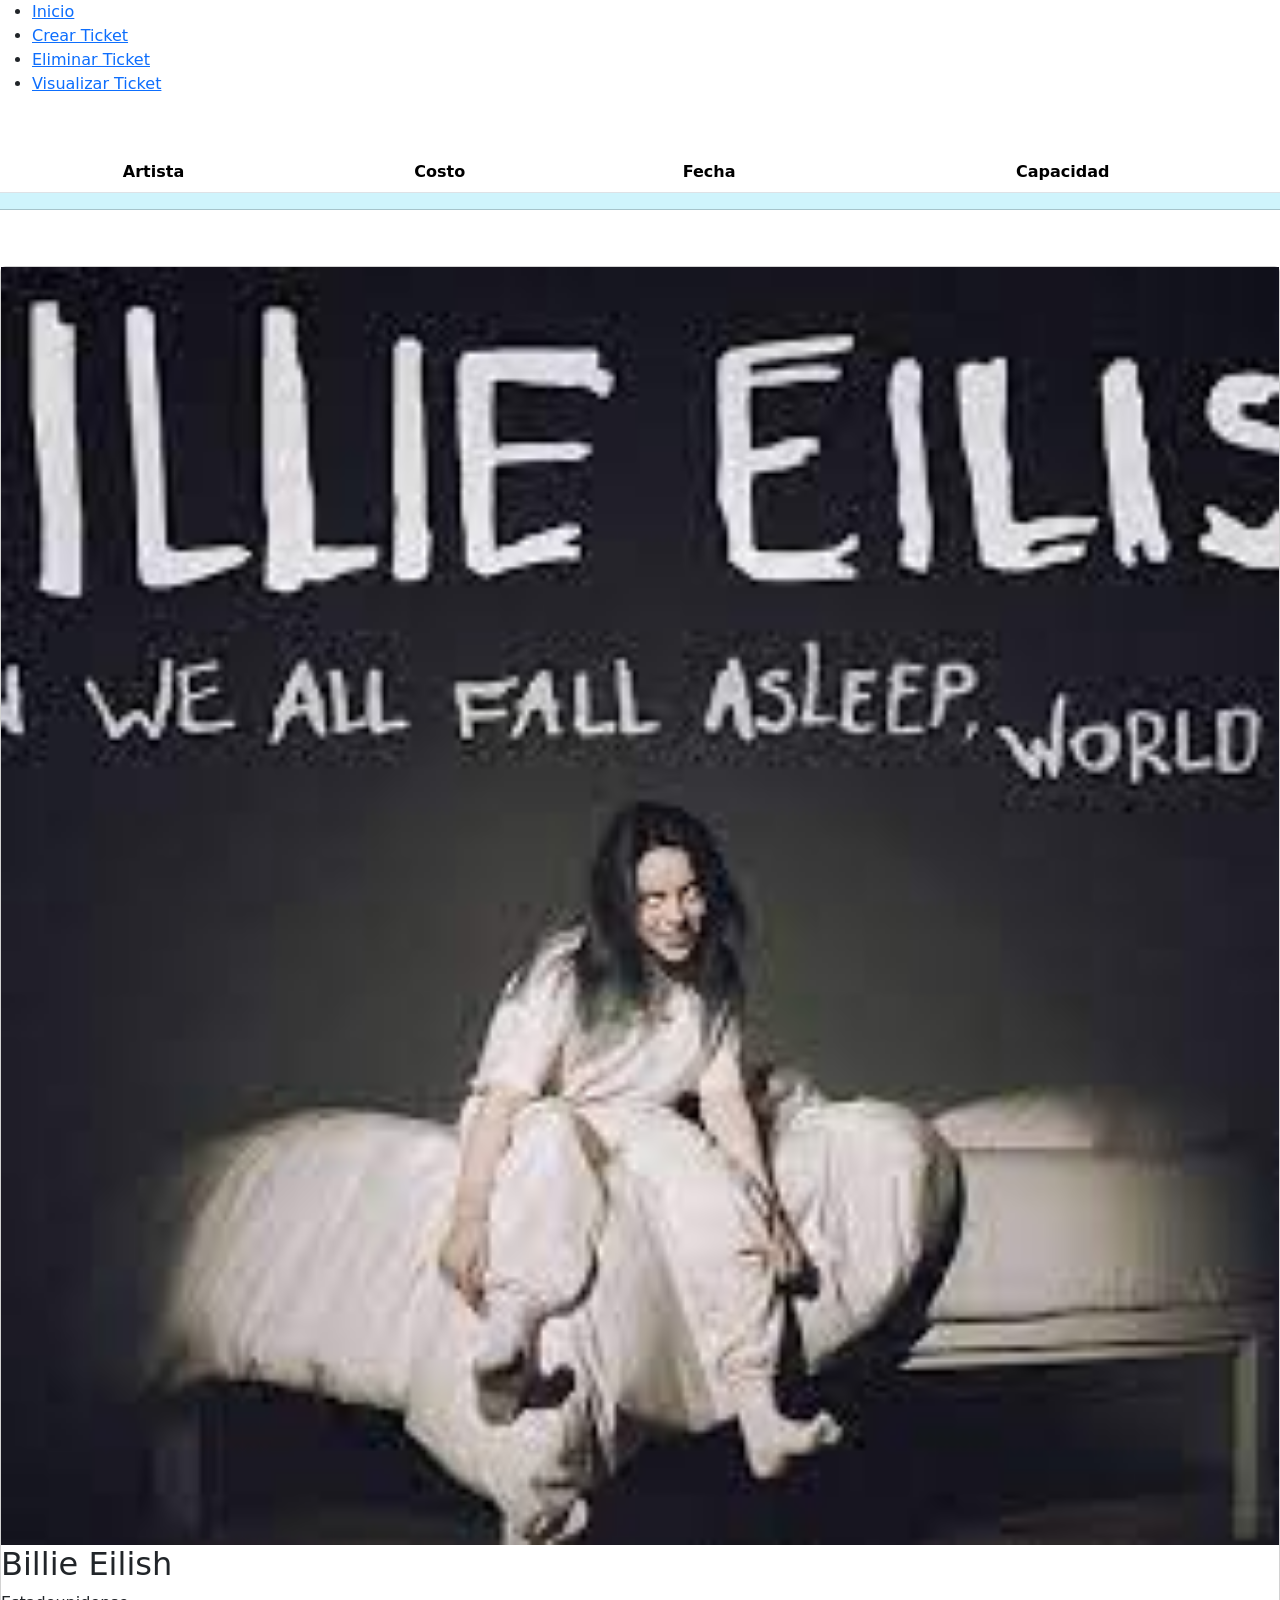
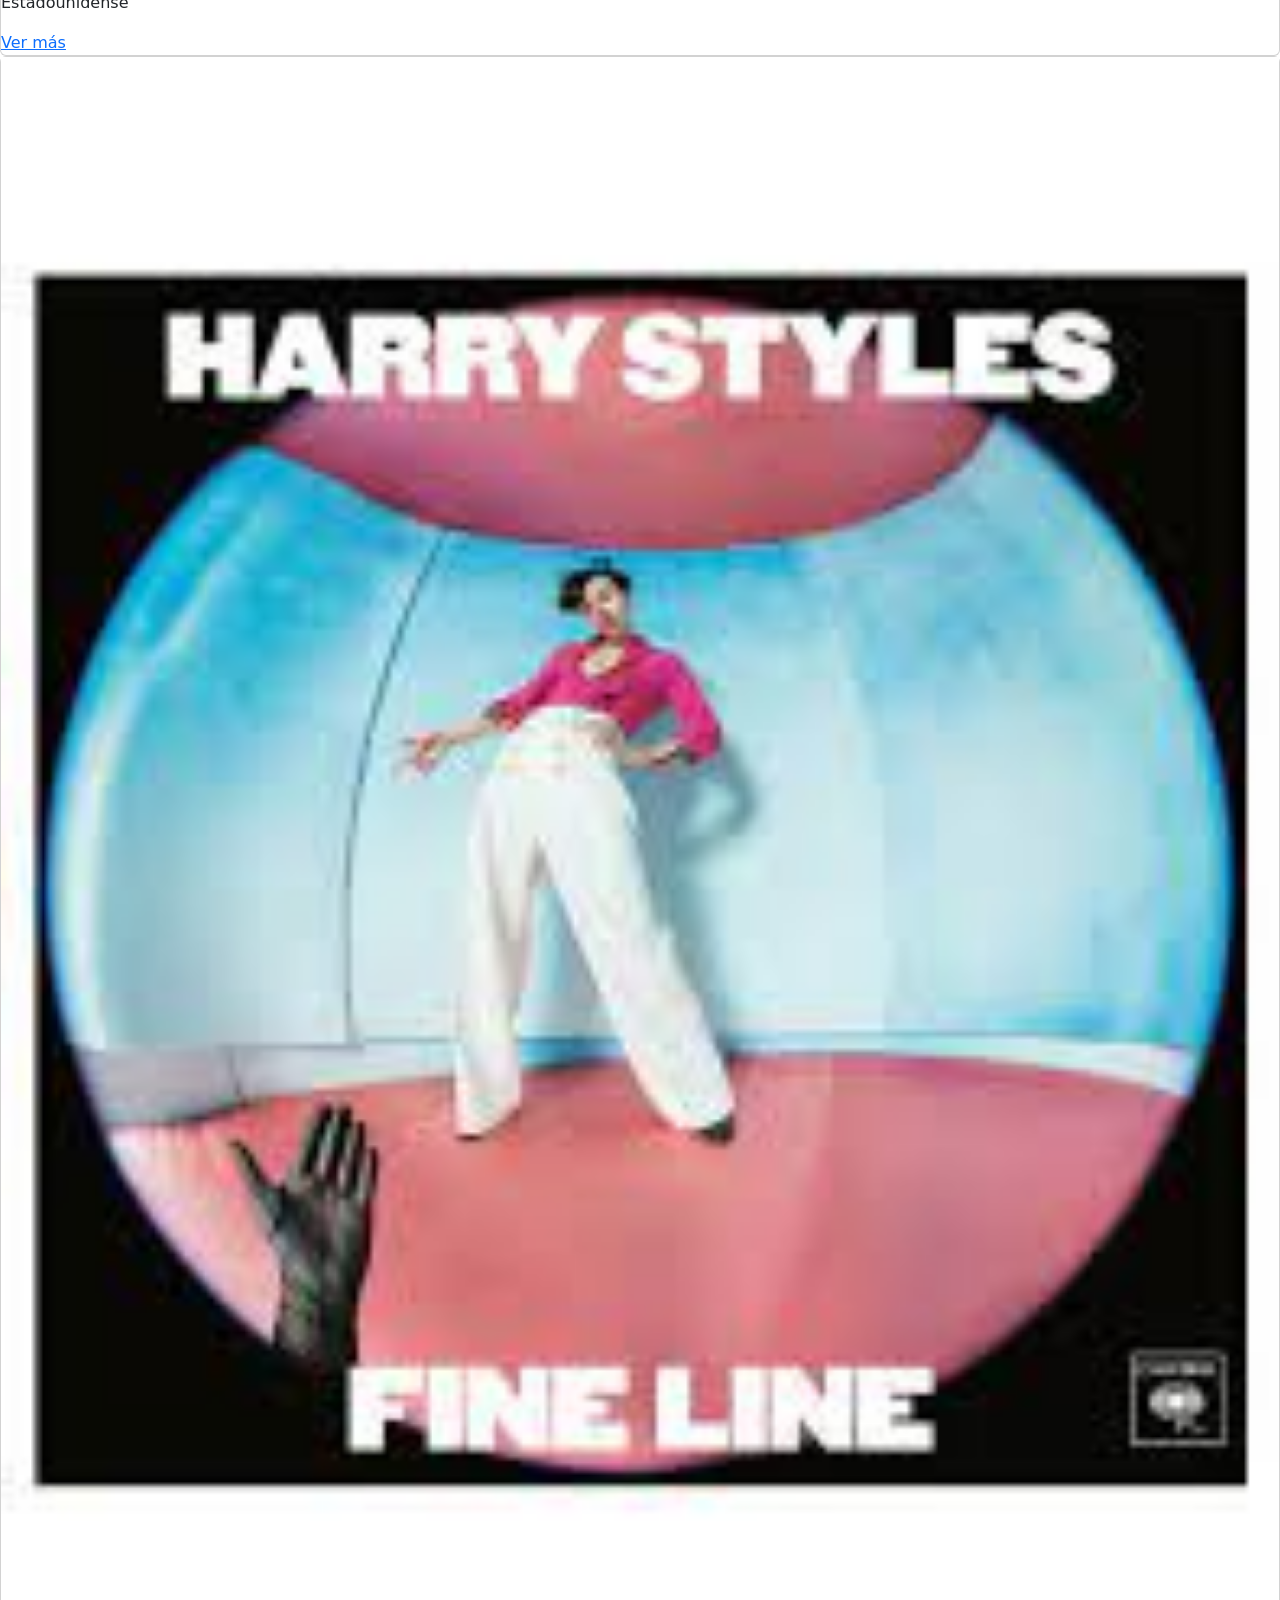
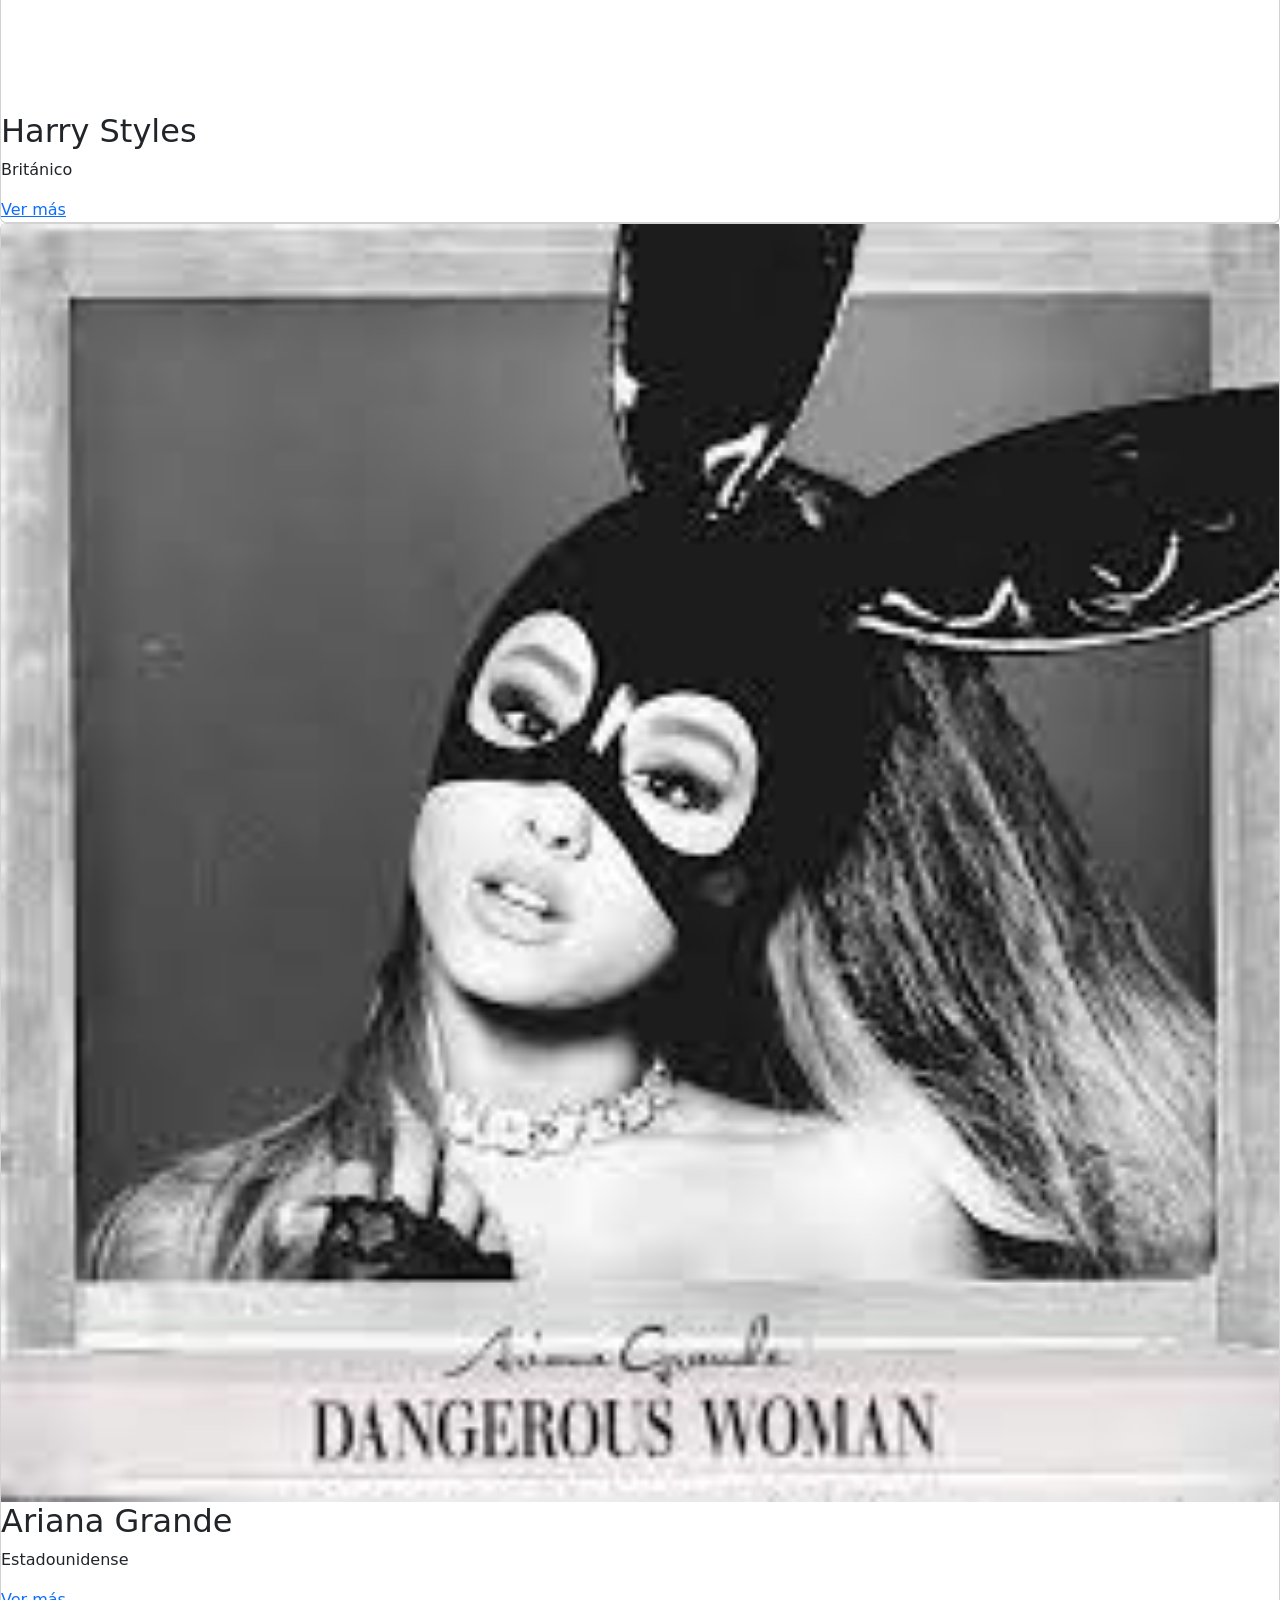
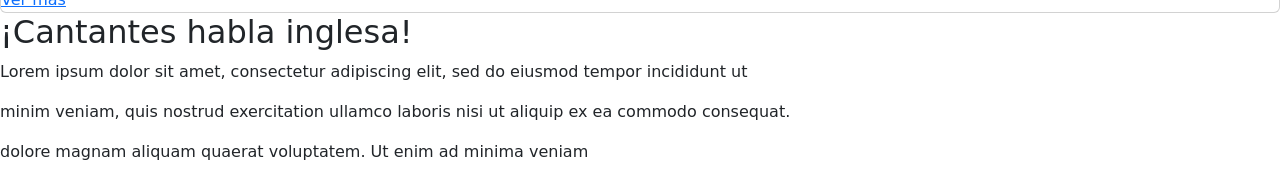
==== src/main/resources/templates/concierto.html @ 809ed5d6 "Attached front end with backend and styled front end" ====
<!DOCTYPE html>
<html xmlns:th="http://www.thymeleaf.org">
    <head>
        <title>itiket</title>
        <meta charset="UTF-8">
        <link rel="stylesheet" href="css/concierto.css">
        <meta name="viewport" content="width=device-width, initial-scale=1.0">
        <link href="https://cdn.jsdelivr.net/npm/bootstrap@5.0.0/dist/css/bootstrap.min.css" rel="stylesheet" >
        <script src="https://cdn.jsdelivr.net/npm/bootstrap@5.0.1/dist/js/bootstrap.min.js" integrity="sha384-Atwg2Pkwv9vp0ygtn1JAojH0nYbwNJLPhwyoVbhoPwBhjQPR5VtM2+xf0Uwh9KtT" crossorigin="anonymous"></script>    
    </head>
    <body>
        <header>
            <nav>
                <ul>
                    <li><a href="/">Inicio</a></li>
                    <li><a href="#">Crear Ticket</a></li>
                    <li><a href="#">Eliminar Ticket</a></li>
                    <li><a href="/concierto">Visualizar Ticket</a></li>
                </ul>
            </nav>
        </header>
        <main>
            <h1 class="text-center p-3 text-white" th:text="${tituloVisualizacion}"></h1>
            <table class="table text-center">
                <thead>
                    <tr class="text-white">
                        <th scope="col">Artista</th>
                        <th scope="col">Costo</th>
                        <th scope="col">Fecha</th>
                        <th scope="col">Capacidad </th>
                    </tr>
                </thead>
                <tbody>
                <th:block th:each="user : ${concierto}">
                    <tr class="table-info" >
                        <td th:text="${user.getArtista}"></td>
                        <td th:text="${user.getCosto}"></td>
                        <td th:text="${user.getFecha}"></td>
                        <td th:text="${user.getCapacidad_Maxima}"></td>
                    </tr>
                </th:block>
                </tbody>
            </table>
            <h1 class="text-center p-3 text-white" th:text="${tituloArtistas}"></h1>
            <div class="fullCard">
                <div class="card">
                    <img src="[data-uri]" alt="Billie Eilish">
                    <h2>Billie Eilish</h2>
                    <p>Estadounidense</p>
                    <a href="#">Ver más</a>
                </div>
                <div class="card">
                    <img src="[data-uri]" alt="Harry Styles">
                    <h2>Harry Styles</h2>
                    <p>Británico</p>
                    <a href="#">Ver más</a>
                </div>
                <div class="card">
                    <img src="[data-uri]" alt="Ariana Grande">
                    <h2>Ariana Grande</h2>
                    <p>Estadounidense</p>
                    <a href="#">Ver más</a>
                </div>
                <div class="cardTexto">
                    <h2>¡Cantantes habla inglesa!</h2>
                    <p> Lorem ipsum dolor sit amet, consectetur adipiscing elit, sed do eiusmod tempor incididunt ut </p>
                    <p> minim veniam, quis nostrud exercitation ullamco laboris nisi ut aliquip ex ea commodo consequat.</p>
                    <p> dolore magnam aliquam quaerat voluptatem. Ut enim ad minima veniam</p>
                </div>
            </div>
        </main>
    </body>
</html>
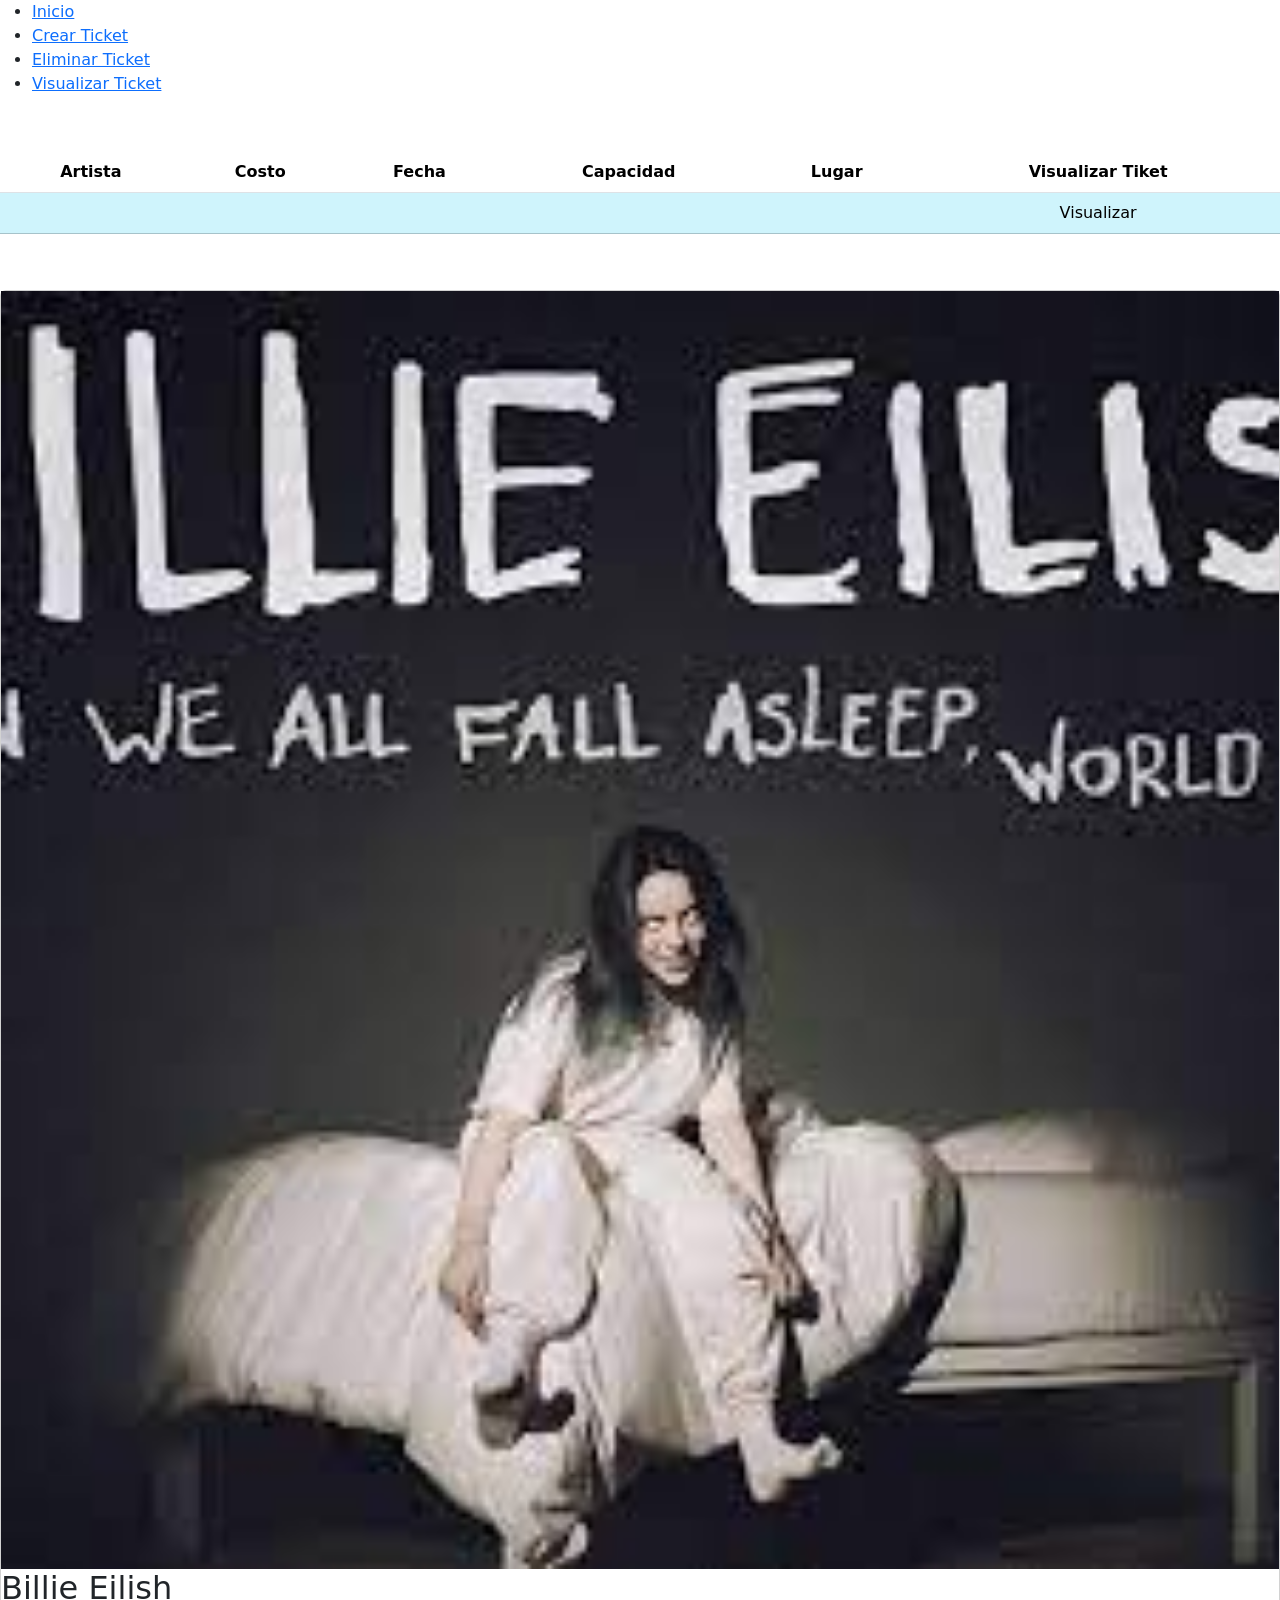
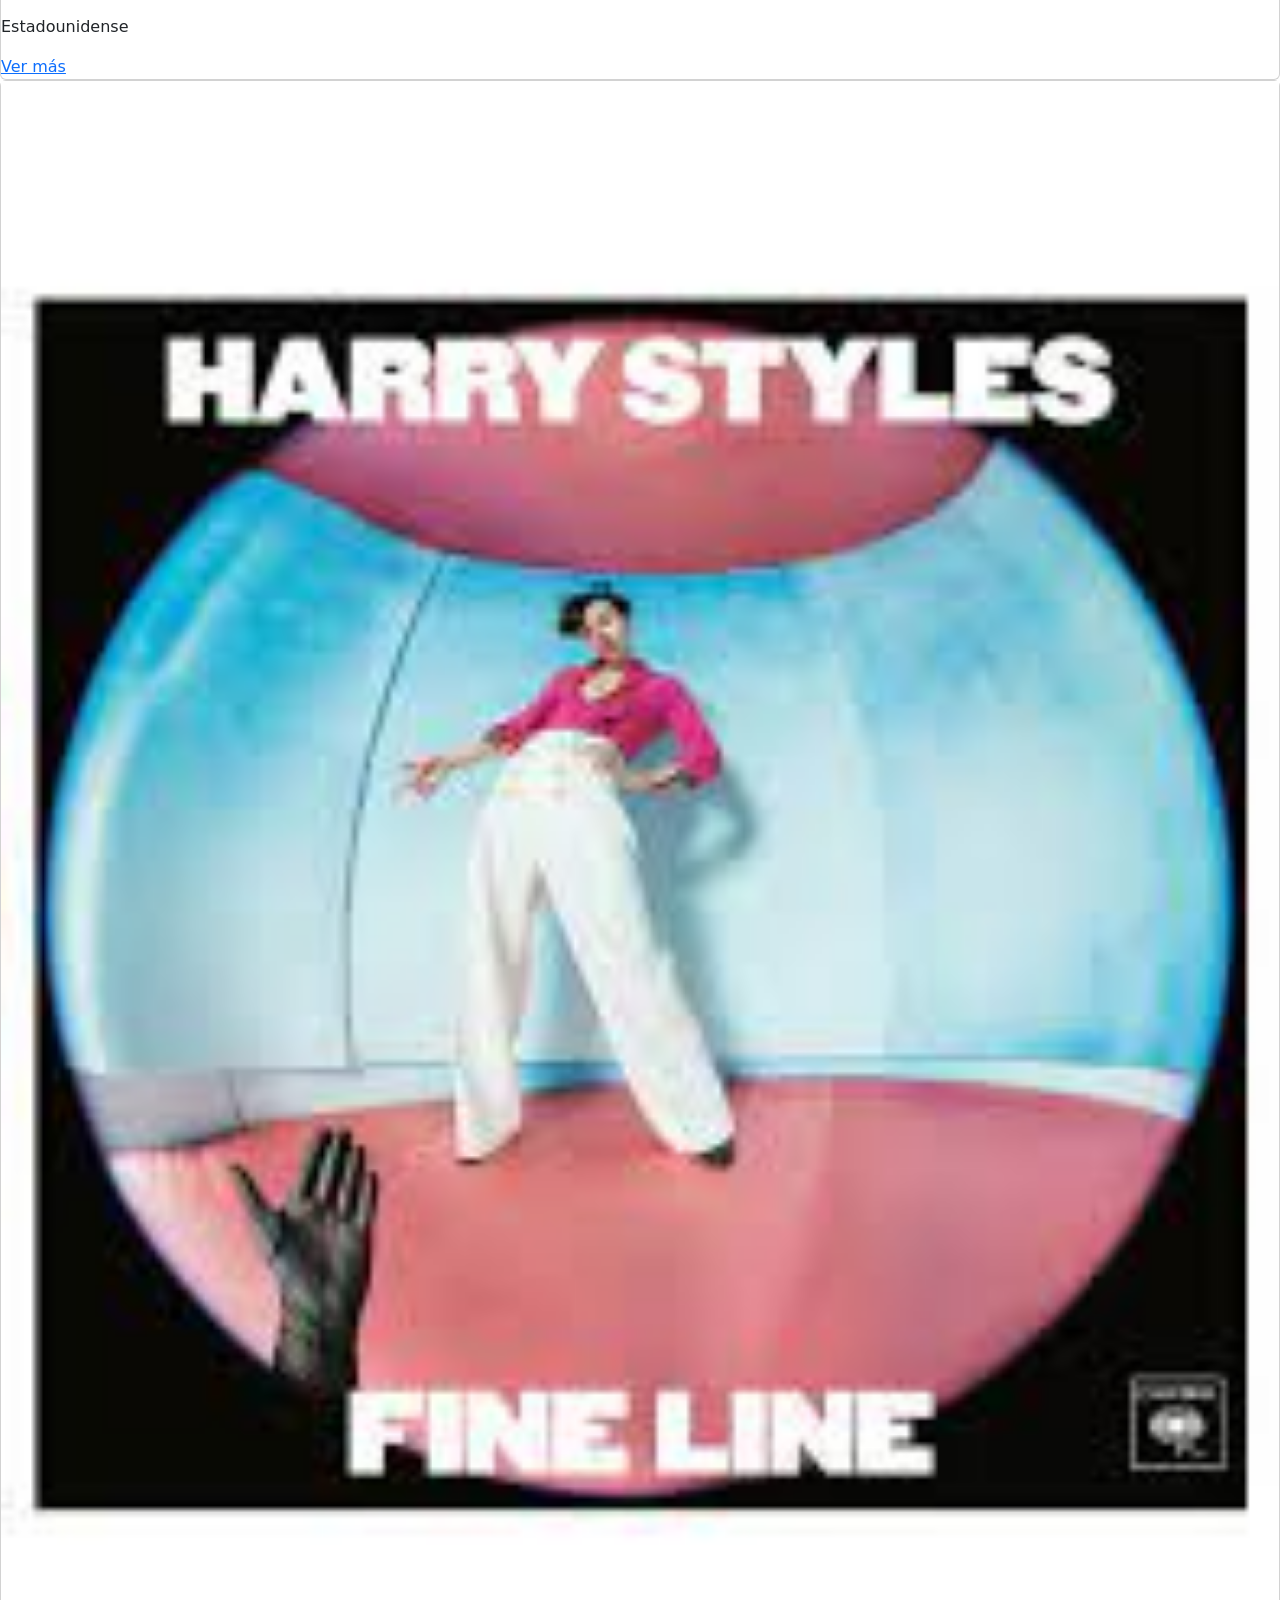
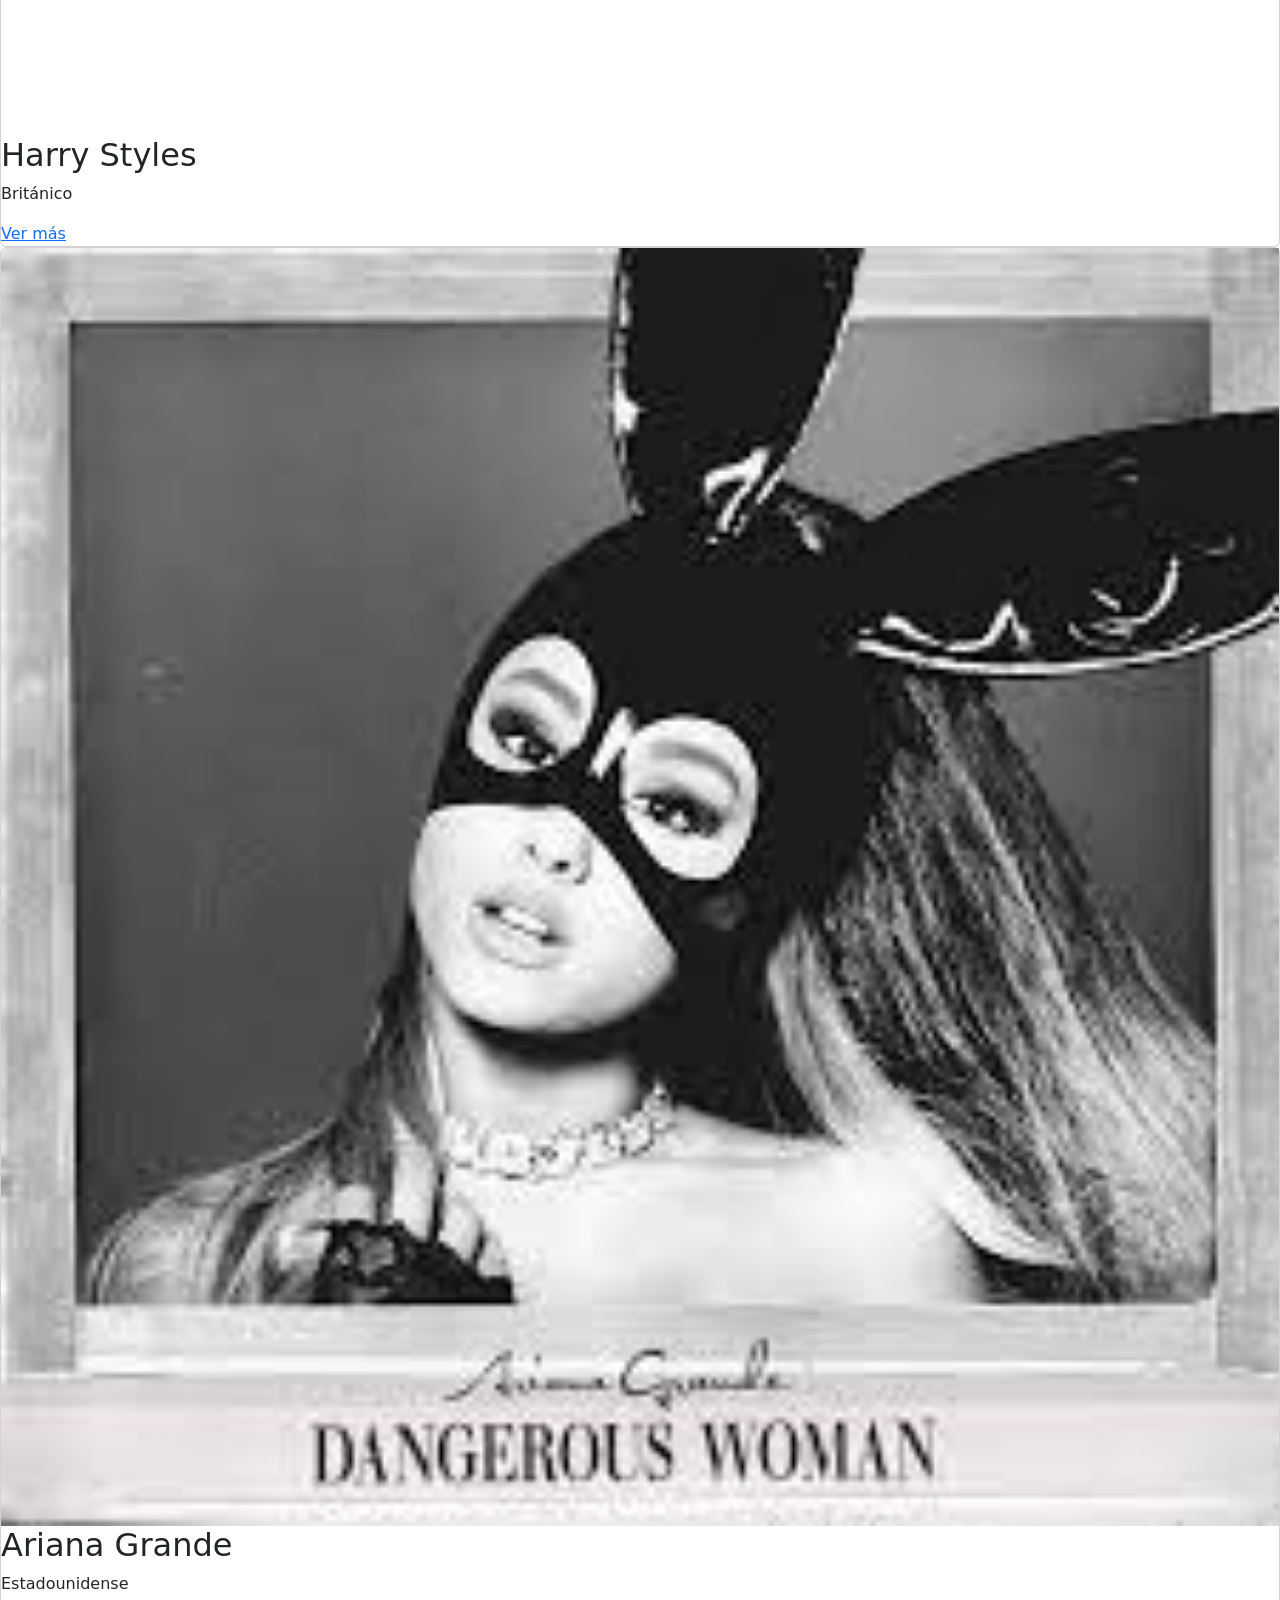
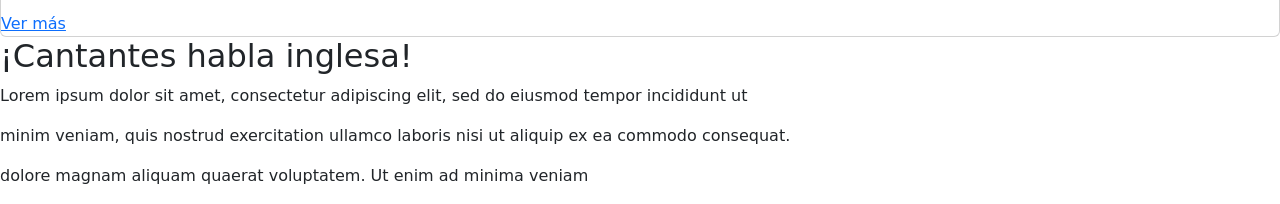
==== commit a7d55026: "ITiket-Update Concierto" ====
--- a/src/main/resources/templates/concierto.html
+++ b/src/main/resources/templates/concierto.html
@@ -15,7 +15,7 @@
                     <li><a href="/">Inicio</a></li>
                     <li><a href="#">Crear Ticket</a></li>
                     <li><a href="#">Eliminar Ticket</a></li>
-                    <li><a href="/concierto">Visualizar Ticket</a></li>
+                    <li><a href="#">Visualizar Ticket</a></li>
                 </ul>
             </nav>
         </header>
@@ -28,6 +28,8 @@
                         <th scope="col">Costo</th>
                         <th scope="col">Fecha</th>
                         <th scope="col">Capacidad </th>
+                        <th scope="col">Lugar </th>
+                        <th scope="col">Visualizar Tiket </th>
                     </tr>
                 </thead>
                 <tbody>
@@ -36,7 +38,9 @@
                         <td th:text="${user.getArtista}"></td>
                         <td th:text="${user.getCosto}"></td>
                         <td th:text="${user.getFecha}"></td>
-                        <td th:text="${user.getCapacidad_Maxima}"></td>
+                        <td th:text="${user.getCapacidad_maxima}"></td>
+                        <td th:text="${user.getLugar.getLugar}"></td>
+                        <td> <a th:href="vTiket">Visualizar</a></td>
                     </tr>
                 </th:block>
                 </tbody>
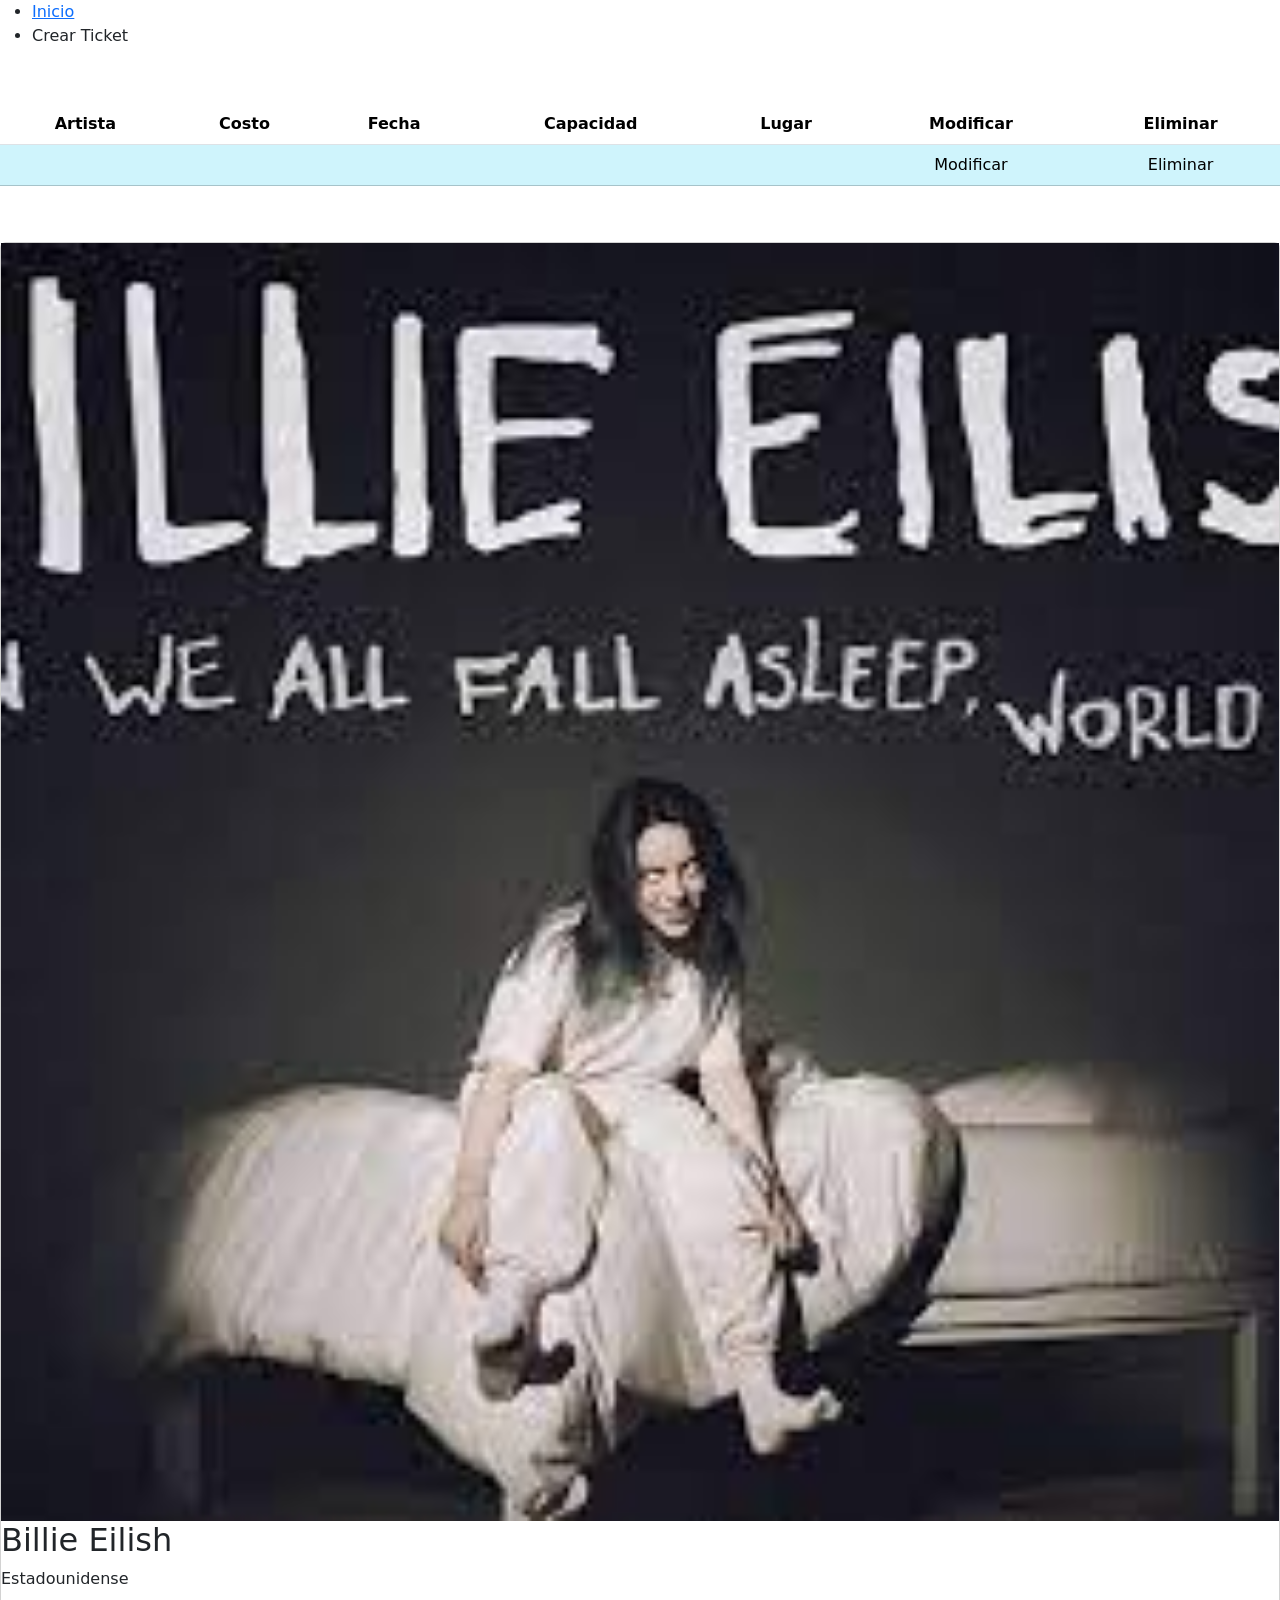
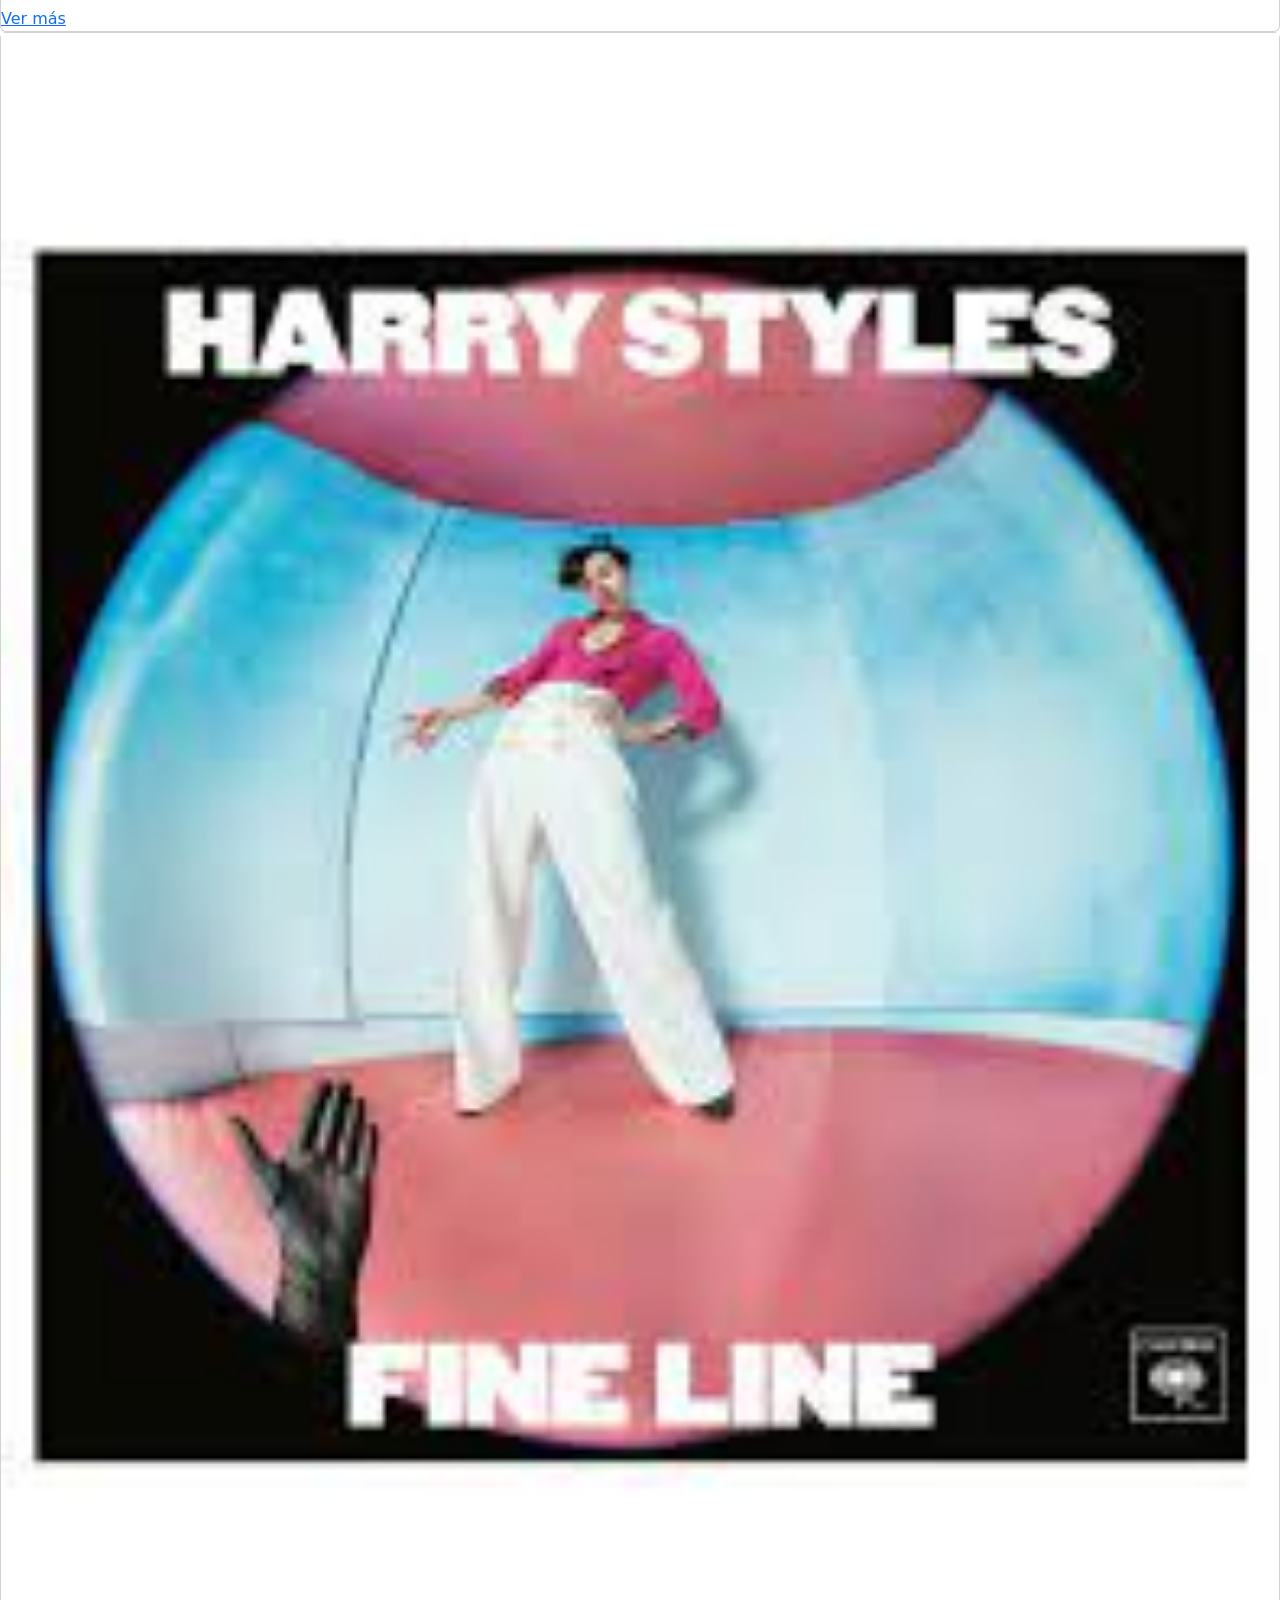
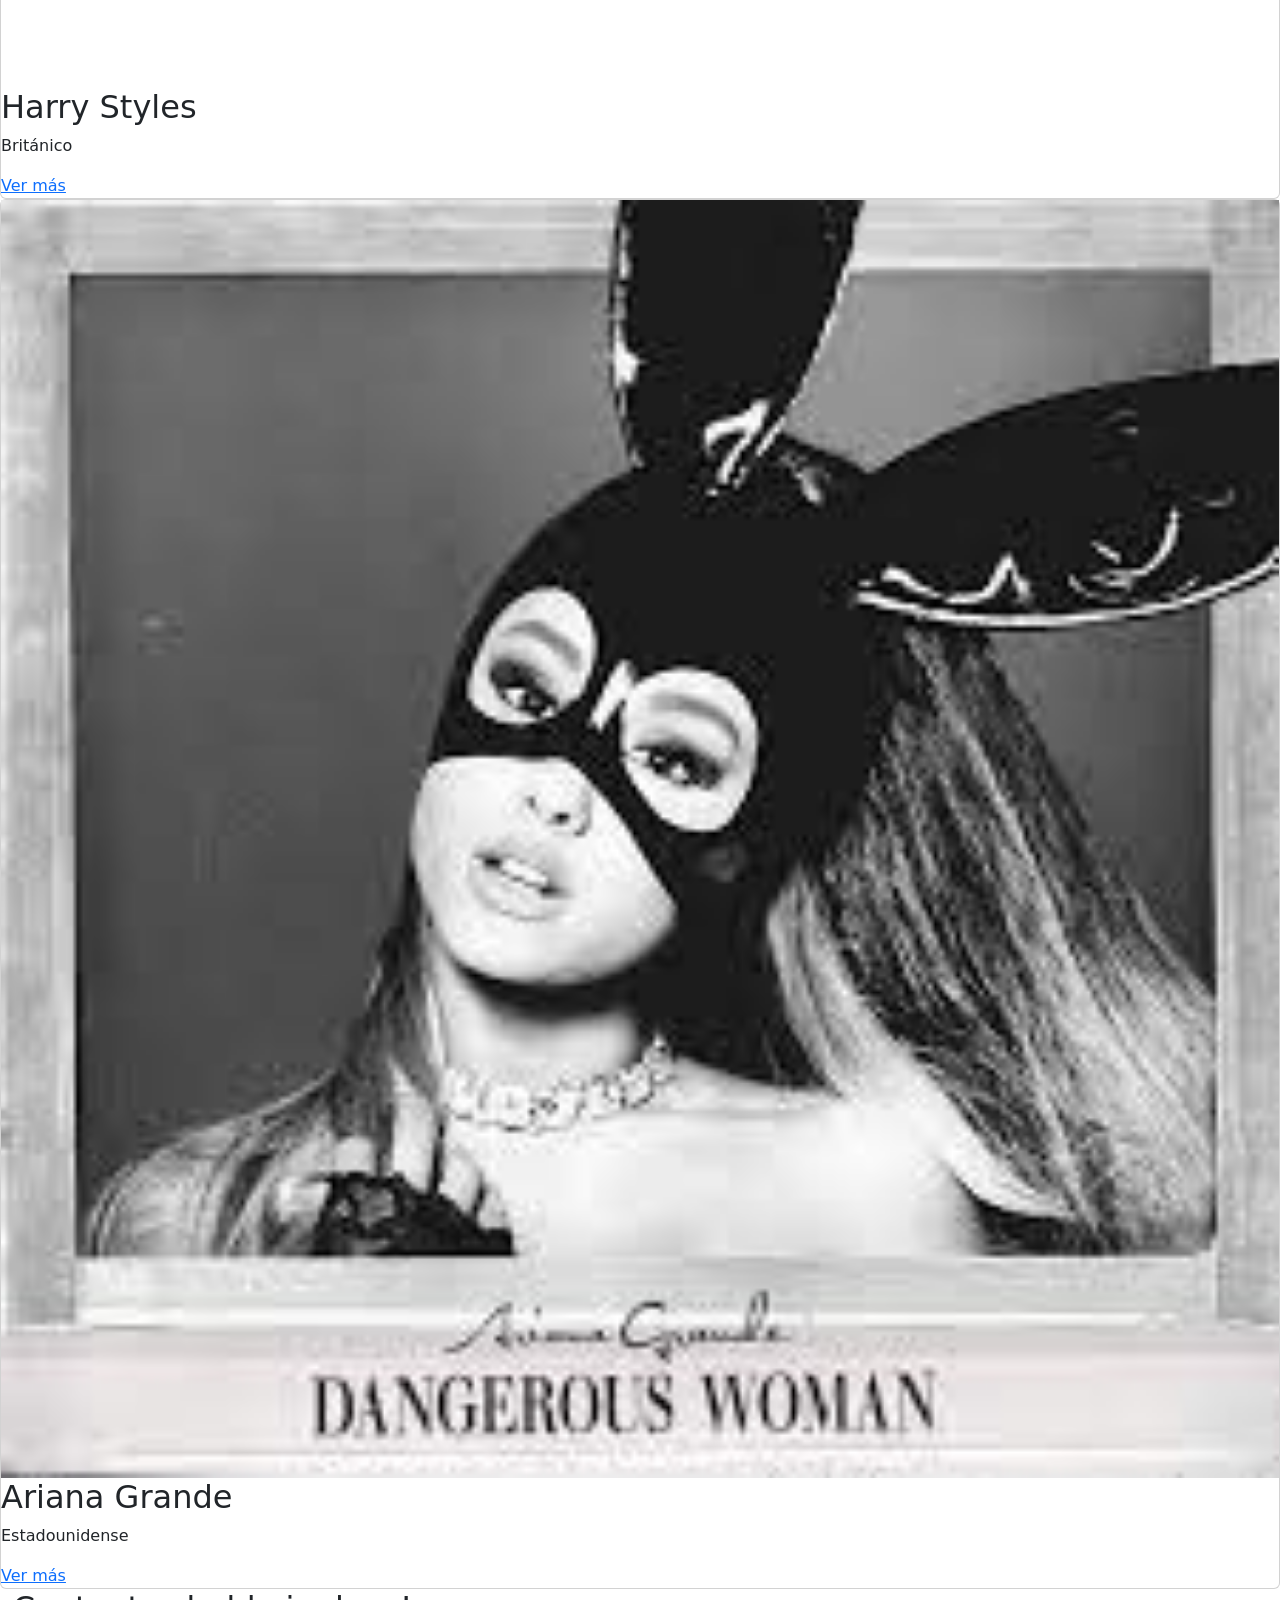
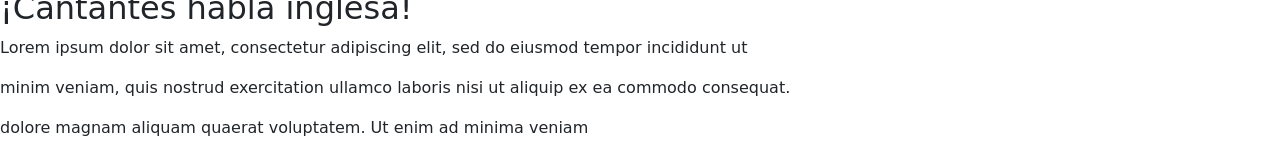
==== commit cda97162: "Crear, modificar y eliminar conciertos Cuidado a la hora de eliminar ya que se elimina directamente " ====
--- a/src/main/resources/templates/concierto.html
+++ b/src/main/resources/templates/concierto.html
@@ -13,9 +13,8 @@
             <nav>
                 <ul>
                     <li><a href="/">Inicio</a></li>
-                    <li><a href="#">Crear Ticket</a></li>
-                    <li><a href="#">Eliminar Ticket</a></li>
-                    <li><a href="#">Visualizar Ticket</a></li>
+                    <li><a th:href="@{/CrearConcierto}">Crear Ticket</a></li>
+
                 </ul>
             </nav>
         </header>
@@ -29,7 +28,8 @@
                         <th scope="col">Fecha</th>
                         <th scope="col">Capacidad </th>
                         <th scope="col">Lugar </th>
-                        <th scope="col">Visualizar Tiket </th>
+                        <th scope="col">Modificar </th>
+                        <th scope="col">Eliminar</th>
                     </tr>
                 </thead>
                 <tbody>
@@ -40,7 +40,9 @@
                         <td th:text="${user.getFecha}"></td>
                         <td th:text="${user.getCapacidad_maxima}"></td>
                         <td th:text="${user.getLugar.getLugar}"></td>
-                        <td> <a th:href="vTiket">Visualizar</a></td>
+                        <td> <a th:href="@{/editConcierto/{id}(id=${user.getId})}">Modificar</a> </td>
+                        <td> <a th:href="@{/delete/{id}(id=${user.getId})}">Eliminar</a> </td>
+
                     </tr>
                 </th:block>
                 </tbody>
